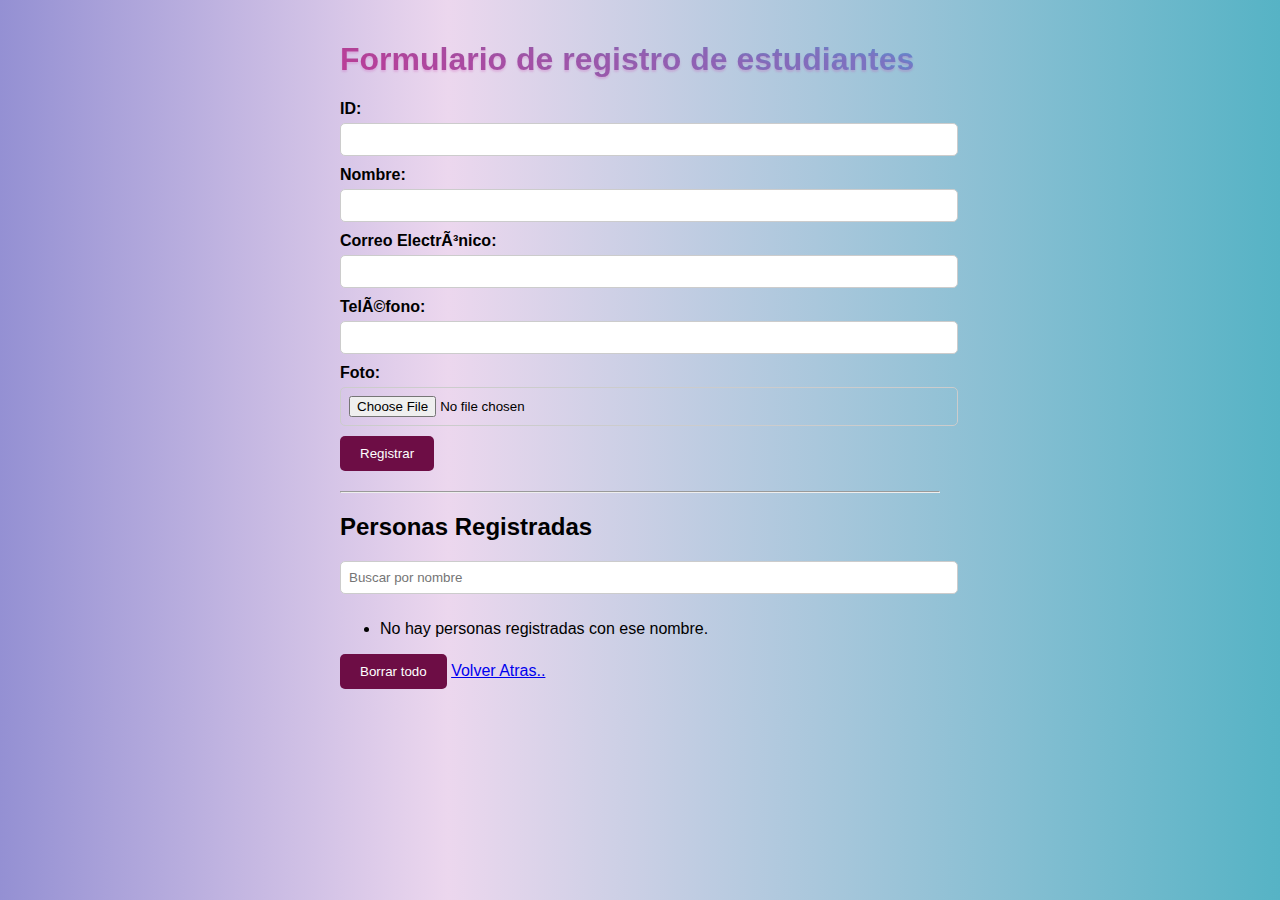
==== Index.html @ 9cefd0dd "Sremaydell Grimote 2022-0549" ====
<!DOCTYPE html>
<html lang="es">
<head>
  <meta  http-equiv="Content-Type" content="text/html; charset="UTF-8">
  <meta name="viewport" content="width=device-width, initial-scale=1.0">
  <title>Formulario de Registro</title>
</head>
<script src="script.js"></script>
<style>
	body {
  font-family: Arial, sans-serif;
  margin: 0;
  padding: 0;
  background: linear-gradient(90deg, rgb(148, 144, 211) 0%, rgb(236, 215, 238) 35%, rgb(86, 179, 197) 100%);
}


.container {
  max-width: 600px;
  margin: 0 auto;
  padding: 20px;
  border: 1px ;
}

form {
  margin-bottom: 20px;
  
}

label {
  display: block;
  margin-bottom: 5px;
  font-weight: bold;
}

input[type="text"],
input[type="email"],
input[type="tel"],
input[type="file"] {
  width: 100%;
  padding: 8px;
  margin-bottom: 10px;
  border: 1px solid #ccc;
  border-radius: 5px;
}

button {
  padding: 10px 20px;
  background-color: #6d0d45;
  color: #fff;
  border: none;
  border-radius: 5px;
  cursor: pointer;
}

button:hover {
  background-color: #6d0d45;
}

h2 {
  margin-top: 20px;
}

input[type="text"] {
  width: 100%;
  padding: 8px;
  margin-bottom: 10px;
  border: 1px solid #ccc;
  border-radius: 5px;
}


#foto-preview {
  display: block;
  max-width: 100px;
  margin-top: 10px;
}
h1{
  font-size: 2rem;
  background-image: linear-gradient(45deg, #b83e93, #5f8ccf);
  -webkit-background-clip: text;
  color: transparent;
  text-shadow: 0px 2px 2px rgba(199, 57, 168, 0.2);
}


</style>

	  <div class="container">
		<h1>Formulario de registro de estudiantes</h1>
		<form id="registro-form">
		  <label for="ID">ID:</label>
		  <input type="text" id="id" name="id" required>

		  <label for="nombre">Nombre:</label>
		  <input type="text" id="nombre" name="nombre" required>
		  
		  <label for="correo">Correo Electrónico:</label>
		  <input type="email" id="correo" name="correo" required>
		  
		  <label for="telefono">Teléfono:</label>
		  <input type="tel" id="telefono" name="telefono" required>
		  
		  <label for="foto">Foto:</label>
		  <img id="foto-preview" src="#" alt="Foto de perfil" style="display: none; max-width: 100px;">
		  <input type="file" id="foto" name="foto" accept="image/*" required>
		  

		  <button type="submit">Registrar</button>
		</form>
		
		<hr>
		
		<h2>Personas Registradas</h2>
		<input type="text" id="buscar" placeholder="Buscar por nombre">
		<ul id="lista-personas"></ul>
		
		<button id="borrar-todo">Borrar todo</button>
    <a href="Portafolio.html">Volver Atras..</a>
	  </div>
	  

	</body>
	</html>
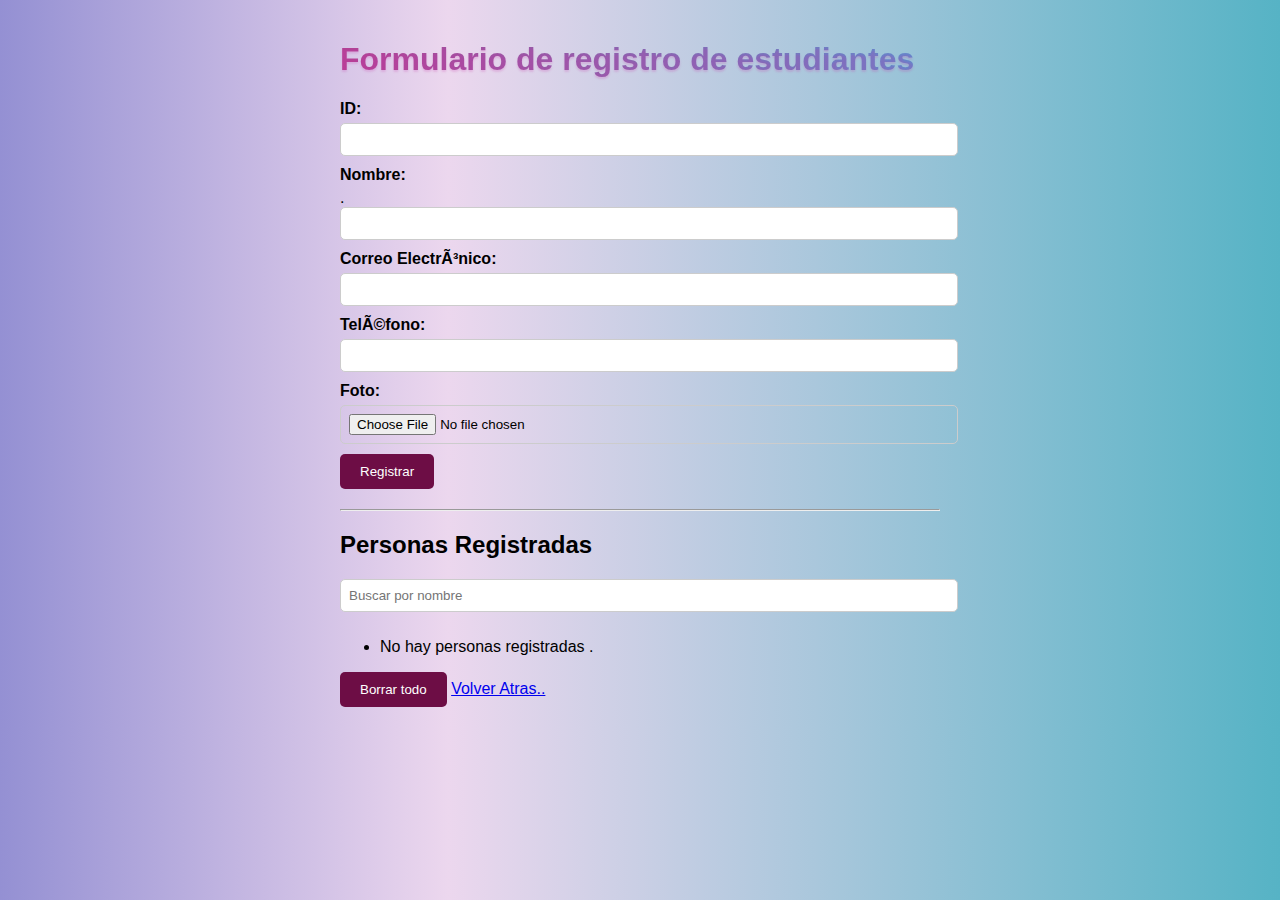
==== commit 487d4557: "2022'0549" ====
--- a/Index.html
+++ b/Index.html
@@ -92,7 +92,7 @@
 		  <label for="ID">ID:</label>
 		  <input type="text" id="id" name="id" required>
 
-		  <label for="nombre">Nombre:</label>
+		  <label for="nombre">Nombre:</label>.
 		  <input type="text" id="nombre" name="nombre" required>
 		  
 		  <label for="correo">Correo Electrónico:</label>
